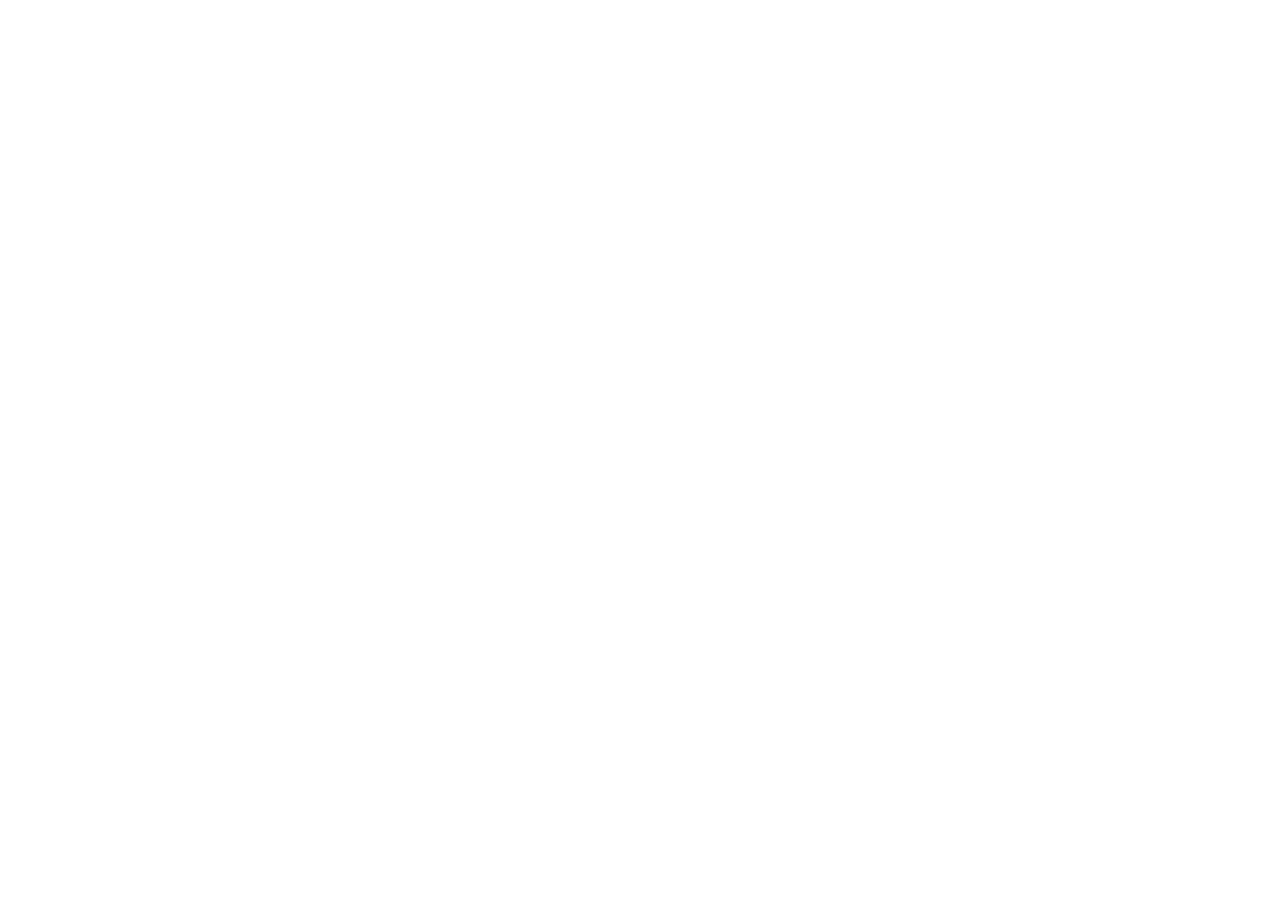
==== clase-10/SimonDice.html @ da5b19a4 "Se inicia tarea Clase 10" ====
<!DOCTYPE html>
<html>
<head>
    <meta charset='utf-8'>
    <meta http-equiv='X-UA-Compatible' content='IE=edge'>
    <title>Page Title</title>
    <meta name='viewport' content='width=device-width, initial-scale=1'>
    <link rel='stylesheet' type='text/css' media='screen' href='main.css'>
    <script src='main.js'></script>
</head>
<body>
    
</body>
</html>
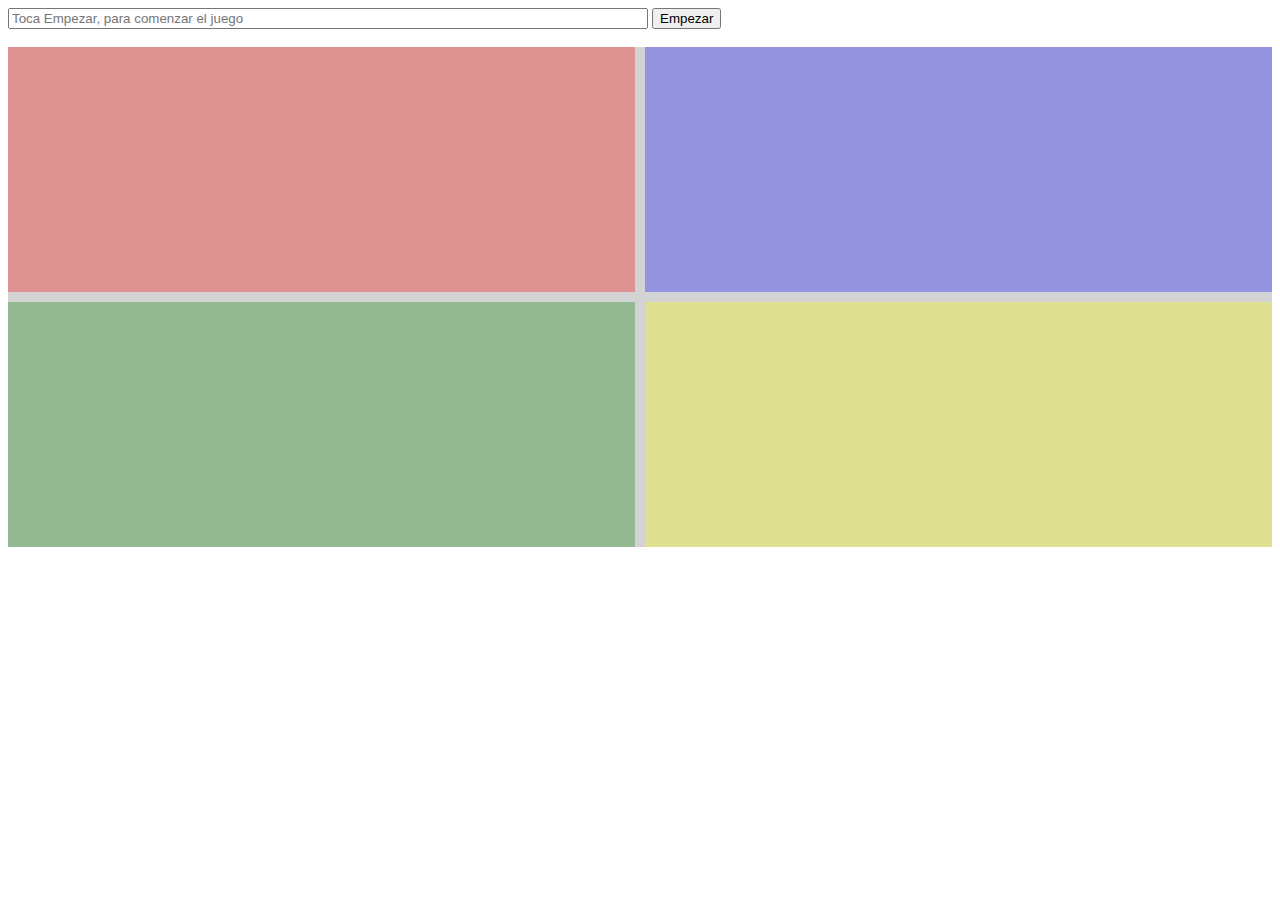
==== commit d83af4f5: "Actualizacion Proyecto" ====
--- a/clase-10/SimonDice.html
+++ b/clase-10/SimonDice.html
@@ -1,14 +1,29 @@
 <!DOCTYPE html>
-<html>
+<html lang="es">
 <head>
-    <meta charset='utf-8'>
-    <meta http-equiv='X-UA-Compatible' content='IE=edge'>
-    <title>Page Title</title>
-    <meta name='viewport' content='width=device-width, initial-scale=1'>
-    <link rel='stylesheet' type='text/css' media='screen' href='main.css'>
-    <script src='main.js'></script>
+    <meta charset="UTF-8">
+    <meta http-equiv="X-UA-Compatible" content="IE=edge">
+    <meta name="viewport" content="width=device-width, initial-scale=1.0">
+    <title>Simon Dice</title>
+    <link rel="stylesheet" href="estilos.css">
 </head>
 <body>
-    
+  
+    <div>
+        <input type="text" name="mensaje" id="mensaje" placeholder="Toca Empezar, para comenzar el juego">
+        <button id="empezarJuego">Empezar</button>
+    </div>
+
+    <br>
+
+    <div class="container">
+        <div class="cuadros" id="cuadro-1"></div>
+        <div class="cuadros" id="cuadro-2"></div>
+        <div class="cuadros" id="cuadro-3"></div>
+        <div class="cuadros" id="cuadro-4"></div>
+        
+    </div>
+
+    <script src='SimonDice.js'></script>
 </body>
 </html>
--- a/clase-10/estilos.css
+++ b/clase-10/estilos.css
@@ -0,0 +1,23 @@
+#cuadro-1{background:red; }
+#cuadro-2{background:blue; }
+#cuadro-3{background:green; }
+#cuadro-4{background:yellow; }
+
+.cuadros{
+    opacity: 0.3;
+    transition:  opacity 1000ms;
+}
+
+.container {
+  min-height: 500px;
+  width: 100%;
+  background: LightGray;
+  display: grid;
+  grid-template-columns: 1fr 1fr ;
+  grid-template-rows: 1fr 1fr ;
+  grid-gap: 10px;
+}
+
+#mensaje {
+    width: 50%;
+}